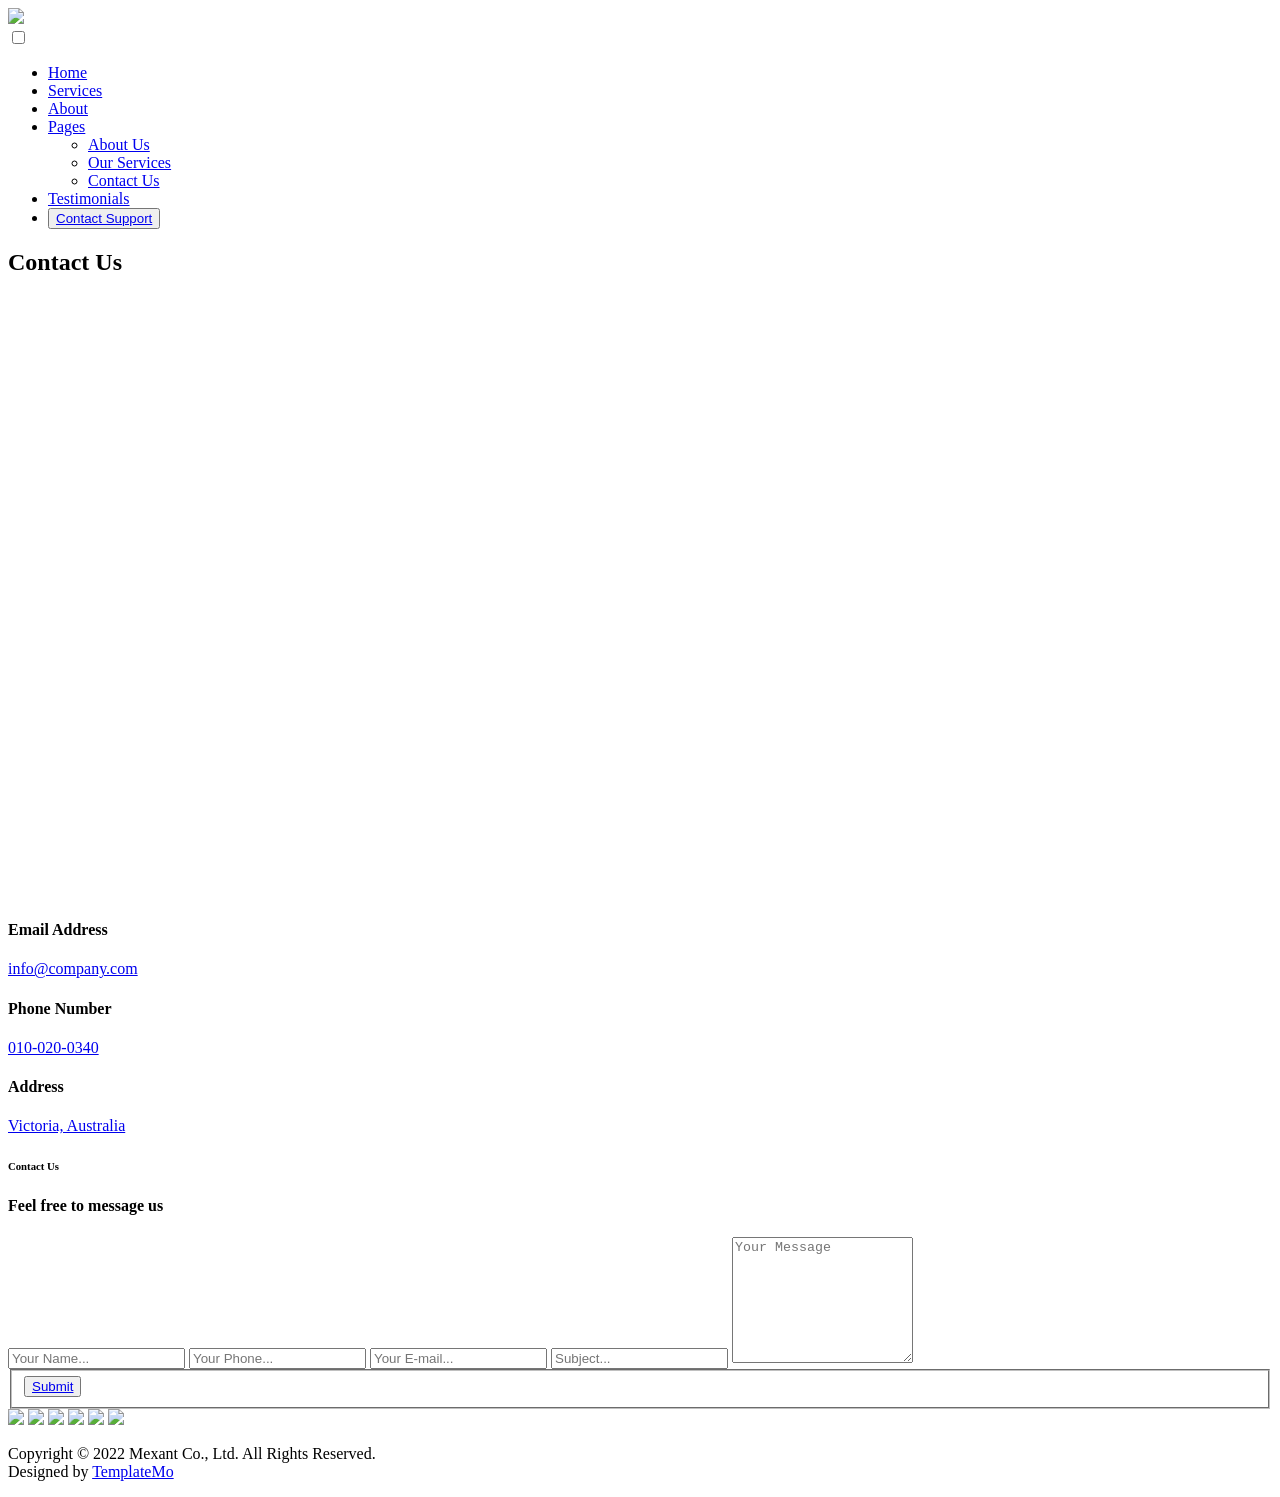
==== Structure/contact.html @ 636cb071 "Add Contact Page" ====
<!DOCTYPE html>
<html lang="en">
<head>
    <meta charset="UTF-8">
    <meta name="viewport" content="width=device-width, initial-scale=1.0">
    <title>Contact Us</title>
    <link rel="stylesheet" href="https://cdnjs.cloudflare.com/ajax/libs/font-awesome/7.0.1/css/all.min.css" integrity="sha512-2SwdPD6INVrV/lHTZbO2nodKhrnDdJK9/kg2XD1r9uGqPo1cUbujc+IYdlYdEErWNu69gVcYgdxlmVmzTWnetw==" crossorigin="anonymous" referrerpolicy="no-referrer" />
    <link rel="stylesheet" href="/Mexant-website/Style/home-style.css">
    <link rel="stylesheet" href="/Mexant-website/Style/about-style.css">
    <link rel="stylesheet" href="/Mexant-website/Style/contact-style.css">
</head>
<body>
    <!-- Nav Bar -->


    <header>
        <nav>
            <div class="logo">
                <img src="/Mexant-website/Images/logo.png">
            </div>

            <input type="checkbox" id="menu-toggle">
            <label for="menu-toggle" class="menu-btn">
                <i class="fa-solid fa-bars-staggered"></i>
            </label>

            <ul class="nav-links">
                <li><a href="/Mexant-website/Structure/index.html#hero-section">Home</a></li>
                <li><a href="/Mexant-website/Structure/index.html#Services">Services</a></li>
                <li><a href="/Mexant-website/Structure/index.html#About">About</a></li>
                <li class="dropdown">
                    <a href="#" id="dropBtn">
                        Pages <span><i class="fa-solid fa-angle-down"></i></span>
                    </a>

                    <ul class="submenu">
                        <li><a href="/Mexant-website/Structure/about.html">About Us</a></li>
                        <li><a href="/Mexant-website/Structure/services.html">Our Services</a></li>
                        <li><a href="/Mexant-website/Structure/contact.html">Contact Us</a></li>
                    </ul>
                </li>

                <script>
                    const dropdown = document.querySelector(".dropdown");
                    const btn = document.querySelector("#dropBtn");

                    btn.addEventListener("click", (e) => {
                        e.preventDefault();
                        dropdown.classList.toggle("active");
                    });
                </script>
                <li><a href="/Mexant-website/Structure/index.html#Testimonals">Testimonials</a></li>
                <li><button><a href="/Mexant-website/Structure/contact.html">Contact Support</a></button></li>
            </ul>
        </nav>
    </header>

    <section id="about-hero-section">
        <div class="header-text">
            <h2>Contact Us</h2>
            <div class="hor-line"></div>
        </div>
    </section>


    <!-- Map Section -->

    <section class="map">
        <div id="map">
            <div style="width: 100%"><iframe width="100%" height="600" frameborder="0" scrolling="no" marginheight="0" marginwidth="0" style="border:0" allowfullscreen="" src="https://www.google.com/maps/embed/v1/place?key=AIzaSyBVizdQeh3udy11xDc5Ao2YStR2gLc-rfc&amp;q=Fawkner%20Park&amp;maptype=satellite&amp;zoom=16"><a href="https://www.maps.ie/create-google-map/">Embed Map with directions</a></iframe></div>
        </div>
        <div class="info-items">
            <div class="info-item">
                <i class="fa-solid fa-envelope"></i>
                <h4>Email Address</h4>
                <a href="#">info@company.com</a>
            </div>
            <div class="info-item">
                <i class="fa-solid fa-phone"></i>
                <h4>Phone Number</h4>
                <a href="#">010-020-0340</a>
            </div>
            <div class="info-item">
                <i class="fa-solid fa-map-location-dot"></i>
                <h4>Address</h4>
                <a href="#">Victoria, Australia</a>
            </div>
        </div>
    </section>

    <!-- Contact Form -->

    <section id="contact-form">
        <div class="heading">
            <h6>Contact Us</h6>
            <h4>Feel free to message us</h4>
        </div>
        <form>
            <input type="text" placeholder="Your Name...">
            <input type="text" placeholder="Your Phone..."> 
            <input type="text" placeholder="Your E-mail...">
            <input type="text" placeholder="Subject...">
            <textarea placeholder="Your Message" rows="8"></textarea>
            <fieldset id="contact-btn"><button type="submit" id="Orange-btn"><a href="#">Submit</a></button></fieldset>
        </form>
    </section>

    

    <section id="company-name">
        <div class="container">
            <img src="/Mexant-website/Images/client-01.png">
            <img src="/Mexant-website/Images/client-01.png">
            <img src="/Mexant-website/Images/client-01.png">
            <img src="/Mexant-website/Images/client-01.png">
            <img src="/Mexant-website/Images/client-01.png">
            <img src="/Mexant-website/Images/client-01.png">
        </div>
    </section>

    <footer>
        <div class="container">
            <p>Copyright © 2022 Mexant Co., Ltd. All Rights Reserved. 
                <br>
                Designed by
                <a href="#">TemplateMo</a> 
            </p>
        </div>
    </footer>

</body>
</html>
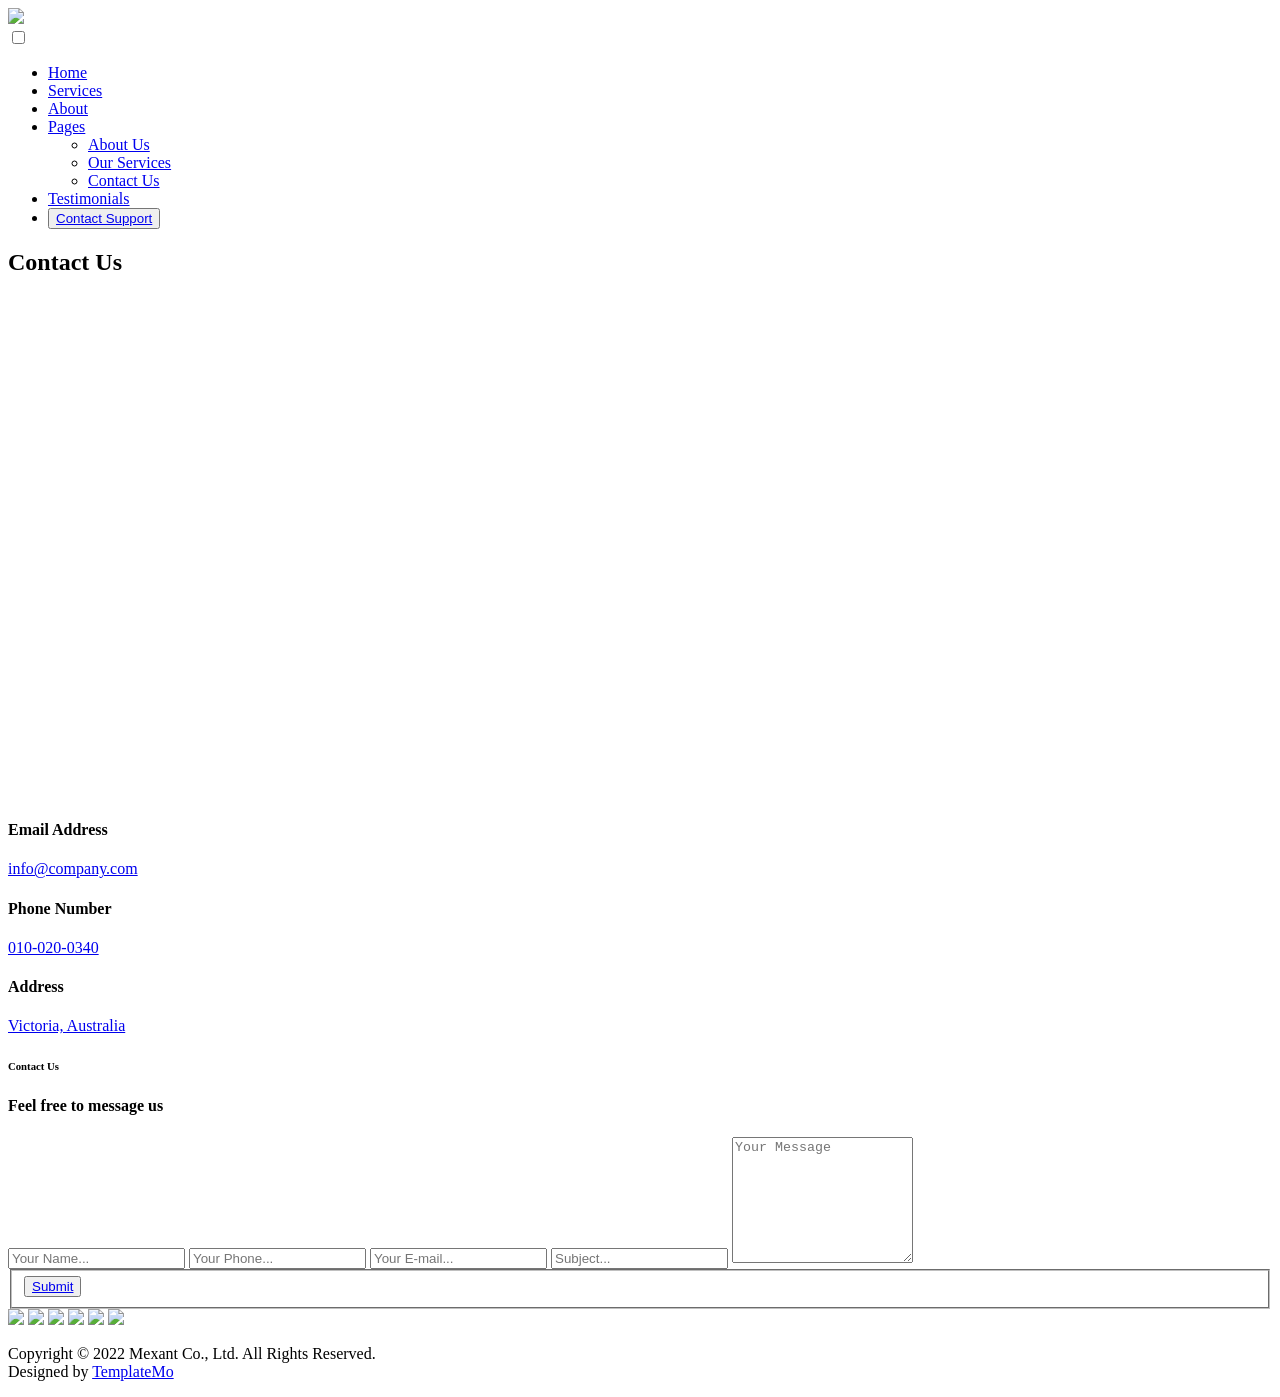
==== commit b235a22c: "Add Map Iframe" ====
--- a/Structure/contact.html
+++ b/Structure/contact.html
@@ -67,7 +67,7 @@
 
     <section class="map">
         <div id="map">
-            <div style="width: 100%"><iframe width="100%" height="600" frameborder="0" scrolling="no" marginheight="0" marginwidth="0" style="border:0" allowfullscreen="" src="https://www.google.com/maps/embed/v1/place?key=AIzaSyBVizdQeh3udy11xDc5Ao2YStR2gLc-rfc&amp;q=Fawkner%20Park&amp;maptype=satellite&amp;zoom=16"><a href="https://www.maps.ie/create-google-map/">Embed Map with directions</a></iframe></div>
+            <div style="width: 100%"><iframe src="https://www.google.com/maps/embed?pb=!1m18!1m12!1m3!1d2994.902255244644!2d144.97956637569618!3d-37.841537871968555!2m3!1f0!2f0!3f0!3m2!1i1024!2i768!4f13.1!3m3!1m2!1s0x6ad6681f3e9cb7e1%3A0x9d52778f56cab5a8!2sFawkner%20Park!5e1!3m2!1sen!2s!4v1782204522825!5m2!1sen!2s" width="100%" height="500" style="border:0;" allowfullscreen="" loading="lazy" referrerpolicy="no-referrer-when-downgrade"></iframe></div>
         </div>
         <div class="info-items">
             <div class="info-item">
